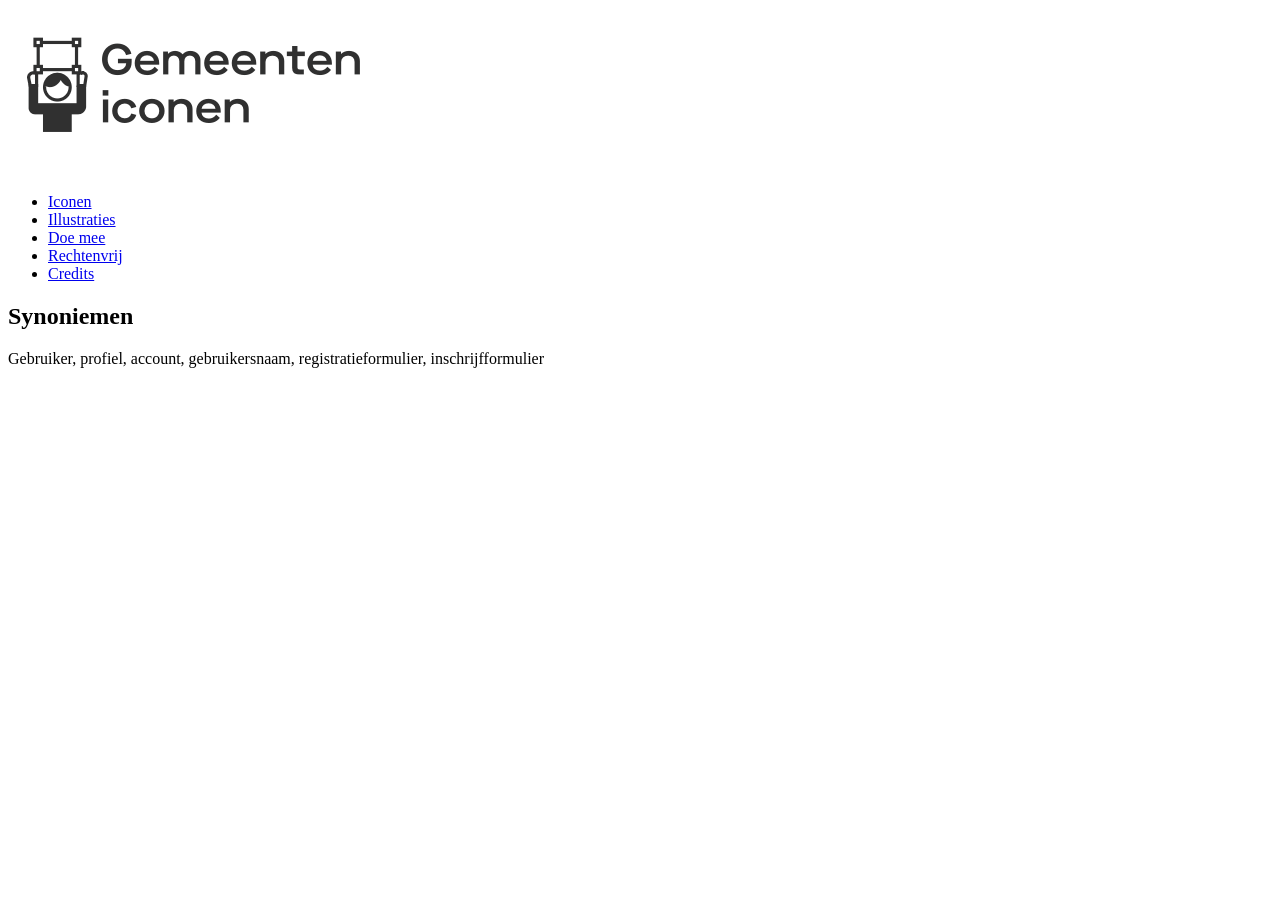
==== aanmelden-icoon.html @ ffdf1b2f "Synoniemen toegevoegd #12" ====
<!DOCTYPE html>
<html lang="en">
<head>
    <meta charset="UTF-8">
    <meta name="viewport" content="width=device-width, initial-scale=1.0">
    <meta name="description" content="Open en rechtenvrije iconenset voor Nederlandse gemeentelijke websites. 250 iconen in vier varianten.">
    <title>Aanmelden icoon</title>
</head>
<body>
    <header>
        <a href="index.html" class="logo-knop">
            <img src="assets/logo-gemeentenconen.png" alt="Gemeenten-Iconen">
        </a>
        <nav>
            <ul>
                <li><a href="iconen.html" aria-current="page">Iconen</a></li>
                <li><a href="illustraties.html">Illustraties</a></li>
                <li><a href="doe-mee.html">Doe mee</a></li>
                <li><a href="rechtenvrij.html">Rechtenvrij</a></li>
                <li><a href="credits.html">Credits</a></li>
            </ul>
        </nav>
    </header>

    <h2>Synoniemen</h2>
    <p>Gebruiker, profiel, account, gebruikersnaam, registratieformulier, inschrijfformulier</p>



</body>
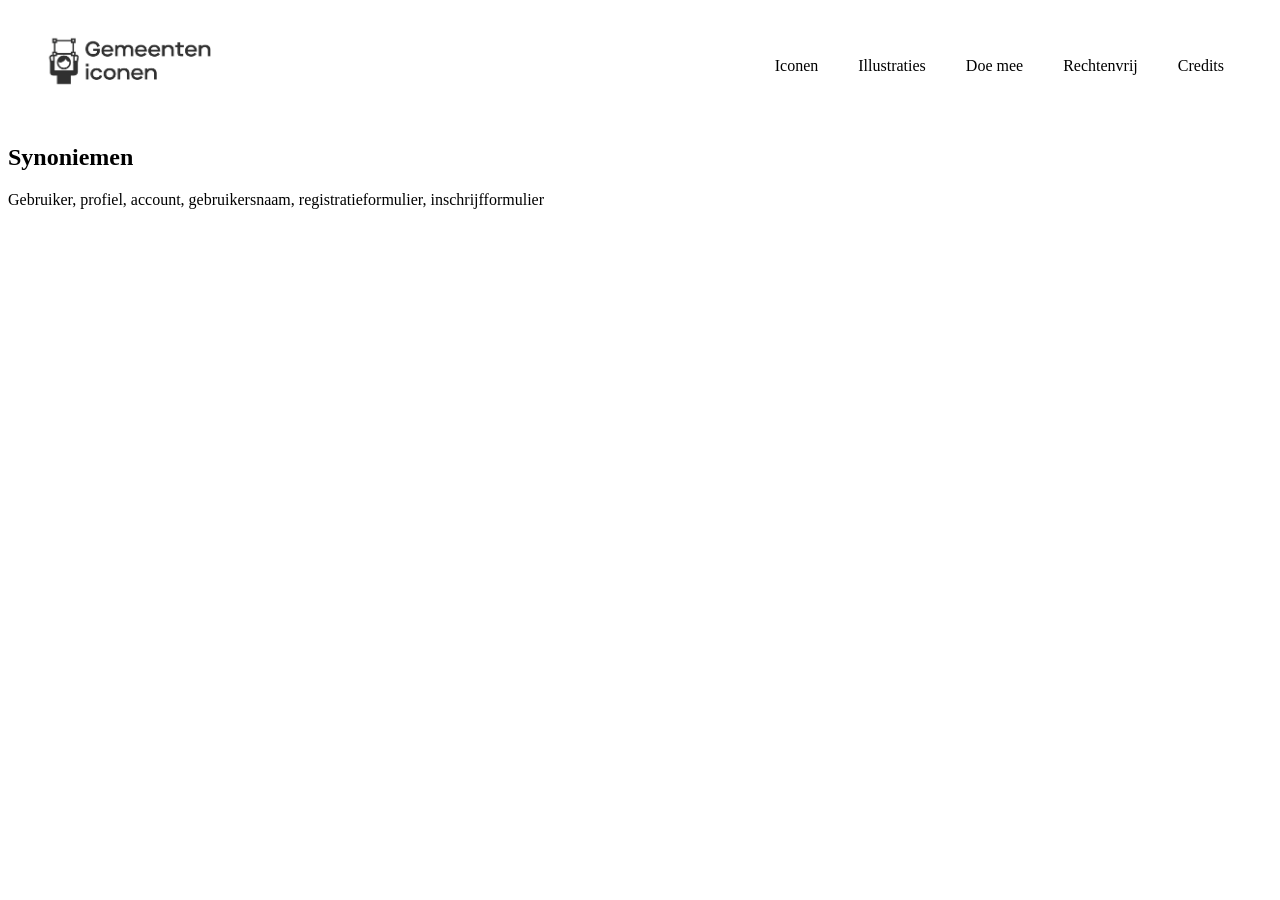
==== commit c83d86fc: "Overal de juiste css gekoppeld" ====
--- a/aanmelden-icoon.html
+++ b/aanmelden-icoon.html
@@ -5,6 +5,10 @@
     <meta name="viewport" content="width=device-width, initial-scale=1.0">
     <meta name="description" content="Open en rechtenvrije iconenset voor Nederlandse gemeentelijke websites. 250 iconen in vier varianten.">
     <title>Aanmelden icoon</title>
+    <link rel="stylesheet" href="https://sophieediepenmaat.github.io/look-and-feel-styleguide/styleguide.css">
+    <link rel="stylesheet" href="styles/base.css">
+    <link rel="stylesheet" href="styles/header-footer.css">
+    <link rel="stylesheet" href="styles/icoon-detail.css">
 </head>
 <body>
     <header>
--- a/styles/header-footer.css
+++ b/styles/header-footer.css
@@ -0,0 +1,114 @@
+
+/* ===== Header en menu ===== */
+header {
+  display: flex;
+  flex-direction: column;
+  align-items: center;
+  gap: 12px;
+  padding: 12px 16px;
+}
+
+/* Logo */
+.logo-knop img {
+  height: 64px;
+  width: auto;
+}
+
+/* Navigatiemenu */
+header nav ul {
+  display: flex;
+  flex-wrap: wrap;
+  justify-content: center;
+  gap: 8px;
+  list-style: none;
+}
+
+/* Paarse knoppen in het menu */
+header nav a {
+  display: block;
+  padding: 12px 16px;
+  background-color: var(--paars);
+  color: var(--wit);
+  text-decoration: none;
+  border-radius: 4px;
+}
+
+/* Hover en actieve pagina */
+header nav a:hover,
+header nav a.actief {
+  background-color: var(--paars-donker);
+}
+
+/* ===== Footer ===== */
+footer {
+  display: flex;
+  align-items: center;
+  justify-content: space-between;
+  gap: 16px;
+  margin-top: 32px;
+  padding: 24px 16px;
+  background-color: var(--paars);
+  color: var(--wit);
+}
+
+.footer-teksten {
+  flex: 1;
+  display: flex;
+  flex-direction: column;
+  gap: 24px;
+}
+
+footer h2 {
+  font-size: 1.1rem;
+  margin-bottom: 8px;
+}
+
+footer a {
+  color: var(--wit);
+}
+
+footer ul {
+  list-style: none;
+}
+
+footer li a {
+  display: inline-block;
+  padding: 8px 0;
+}
+
+footer img {
+  width: 60px;
+}
+
+/* ===== Vanaf tablet (700px) ===== */
+@media (min-width: 700px) {
+  header {
+    flex-direction: row;
+    justify-content: space-between;
+    padding: 16px 32px;
+  }
+
+  .logo-knop img {
+    height: 80px;
+  }
+
+  footer {
+    padding: 32px;
+  }
+
+  footer img {
+    width: 100px;
+  }
+}
+
+/* ===== Vanaf desktop (1000px) ===== */
+@media (min-width: 1000px) {
+  .footer-teksten {
+    flex-direction: row;
+    gap: 48px;
+  }
+
+  .footer-teksten div {
+    flex: 1;
+  }
+}
--- a/styles/icoon-detail.css
+++ b/styles/icoon-detail.css
@@ -0,0 +1,96 @@
+
+/* ===== Icoon-dialoog ===== */
+dialog {
+  width: 90%;
+  max-width: 400px;
+  margin: auto;
+  padding: 24px;
+  border: none;
+  border-radius: 8px;
+}
+
+dialog::backdrop {
+  background-color: rgba(0, 0, 0, 0.5);
+}
+
+.icoon-dialoog {
+  max-width: 600px;
+  max-height: 90vh;
+  overflow-y: auto;
+}
+
+/* Kop van de dialoog */
+.dialoog-kop {
+  display: flex;
+  justify-content: space-between;
+  align-items: center;
+  gap: 16px;
+}
+
+.icoon-dialoog p {
+  margin-top: 12px;
+}
+
+.icoon-dialoog h3 {
+  font-size: 1.2rem;
+  margin: 24px 0 8px 0;
+}
+
+.icoon-dialoog a {
+  color: var(--paars-donker);
+}
+
+/* ===== Vergelijking van de varianten ===== */
+.varianten-vergelijk {
+  display: grid;
+  grid-template-columns: repeat(2, 1fr);
+  gap: 12px;
+  list-style: none;
+}
+
+.varianten-vergelijk li {
+  padding: 12px 8px;
+  text-align: center;
+  background-color: var(--grijs);
+  border-radius: 8px;
+}
+
+.varianten-vergelijk img {
+  display: block;
+  width: 64px;
+  height: 64px;
+  margin: 0 auto 8px auto;
+}
+
+/* Downloadlinks */
+.varianten-vergelijk a {
+  display: block;
+  padding: 8px;
+  background-color: var(--paars);
+  color: var(--wit);
+  text-decoration: none;
+  border-radius: 4px;
+}
+
+.varianten-vergelijk a:hover {
+  background-color: var(--paars-donker);
+}
+
+/* ===== Codeveld ===== */
+.icoon-dialoog textarea {
+  display: block;
+  width: 100%;
+  margin: 8px 0;
+  padding: 8px;
+  font-family: monospace;
+  font-size: 0.9rem;
+  border: 1px solid var(--rand);
+  border-radius: 4px;
+}
+
+/* ===== Tablet en desktop ===== */
+@media (min-width: 700px) {
+  .varianten-vergelijk {
+    grid-template-columns: repeat(4, 1fr);
+  }
+}
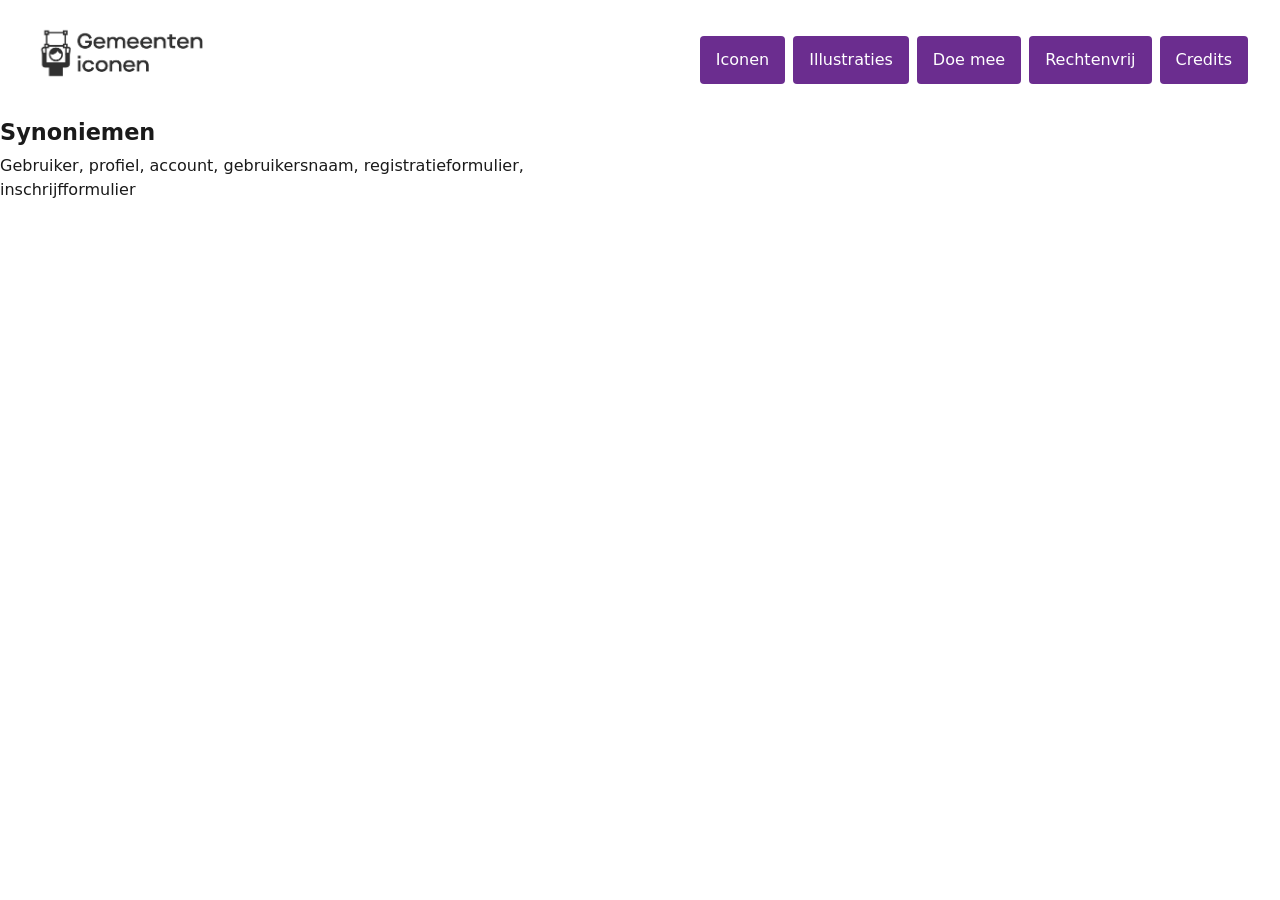
==== commit d4cdb696: "aanpassing </a>" ====
--- a/aanmelden-icoon.html
+++ b/aanmelden-icoon.html
@@ -5,10 +5,10 @@
     <meta name="viewport" content="width=device-width, initial-scale=1.0">
     <meta name="description" content="Open en rechtenvrije iconenset voor Nederlandse gemeentelijke websites. 250 iconen in vier varianten.">
     <title>Aanmelden icoon</title>
-    <link rel="stylesheet" href="https://sophieediepenmaat.github.io/look-and-feel-styleguide/styleguide.css">
-    <link rel="stylesheet" href="styles/base.css">
-    <link rel="stylesheet" href="styles/header-footer.css">
-    <link rel="stylesheet" href="styles/icoon-detail.css">
+     <link rel="stylesheet" href="https://sophieediepenmaat.github.io/look-and-feel-styleguide/styleguide.css">
+    <link rel="stylesheet" href="./styles/basis.css">
+    <link rel="stylesheet" href="./styles/header-footer.css">
+    <link rel="stylesheet" href="./styles/icoon-detail.css">
 </head>
 <body>
     <header>
--- a/styles/basis.css
+++ b/styles/basis.css
@@ -0,0 +1,86 @@
+
+/* ===== Variabelen ===== */
+:root {
+  --paars: #6b2d8f;
+  --paars-donker: #4f2069;
+  --paars-licht: #efe6f5;
+  --wit: #ffffff;
+  --grijs: #f4f4f4;
+  --tekst: #1a1a1a;
+  --tekst-zacht: #555555;
+  --rand: #cccccc;
+  --vlak: #ffffff;
+  --schaduw: 0 4px 8px rgba(0, 0, 0, 0.2);
+  --schaduw-klein: 0 2px 6px rgba(0, 0, 0, 0.15);
+}
+
+/* ===== Reset en basis ===== */
+* {
+  margin: 0;
+  padding: 0;
+  box-sizing: border-box;
+}
+
+html {
+  scroll-behavior: smooth;
+}
+
+body {
+  font-family: system-ui, sans-serif;
+  line-height: 1.5;
+  color: var(--tekst);
+}
+
+img {
+  max-width: 100%;
+  height: auto;
+}
+
+p {
+  max-width: 65ch;
+  text-align: left;
+}
+
+.skiplink:focus {
+  top: 10px;
+}
+
+/* ===== Algemene inhoud ===== */
+main {
+  max-width: 1100px;
+  margin: 0 auto;
+  padding: 24px 16px;
+}
+
+main section {
+  margin-top: 32px;
+}
+
+/* ===== Algemene koppen ===== */
+h1 {
+  font-size: 1.75rem;
+  line-height: 1.2;
+  margin-bottom: 16px;
+}
+
+h1 em {
+  color: var(--paars);
+  font-style: normal;
+}
+
+h2 {
+  font-size: 1.4rem;
+  line-height: 1.2;
+  margin-bottom: 8px;
+}
+
+/* ===== Tablet en desktop ===== */
+@media (min-width: 700px) {
+  main {
+    padding: 48px 32px;
+  }
+
+  h1 {
+    font-size: 2.5rem;
+  }
+}
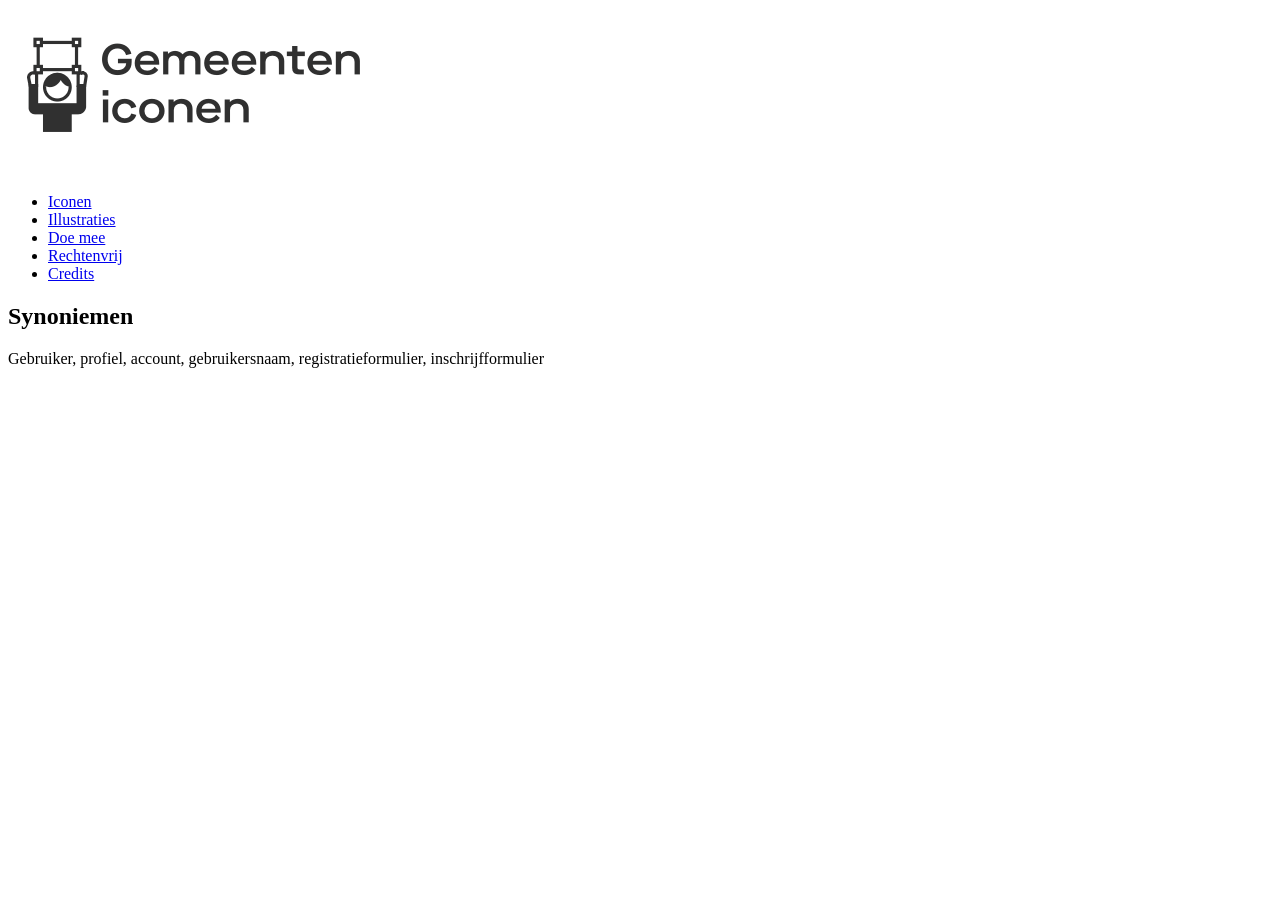
==== commit 6c1c4c29: "<a> op juiste manier ingevuld #7" ====
--- a/aanmelden-icoon.html
+++ b/aanmelden-icoon.html
@@ -5,10 +5,6 @@
     <meta name="viewport" content="width=device-width, initial-scale=1.0">
     <meta name="description" content="Open en rechtenvrije iconenset voor Nederlandse gemeentelijke websites. 250 iconen in vier varianten.">
     <title>Aanmelden icoon</title>
-     <link rel="stylesheet" href="https://sophieediepenmaat.github.io/look-and-feel-styleguide/styleguide.css">
-    <link rel="stylesheet" href="./styles/basis.css">
-    <link rel="stylesheet" href="./styles/header-footer.css">
-    <link rel="stylesheet" href="./styles/icoon-detail.css">
 </head>
 <body>
     <header>
